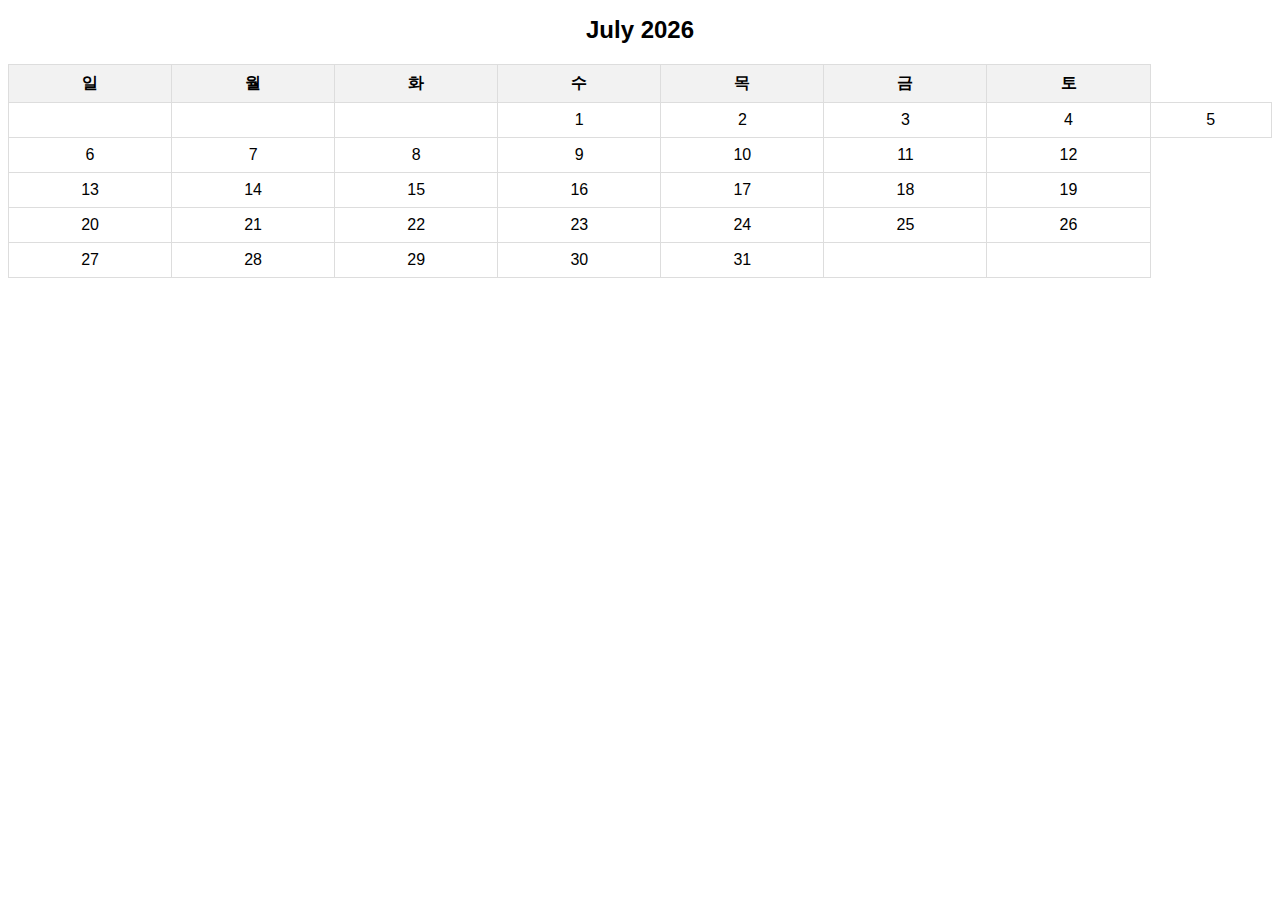
==== as.html @ f1faa6a8 "20240131" ====
<!DOCTYPE html>
<html lang="en">
<head>
  <meta charset="UTF-8">
  <meta name="viewport" content="width=device-width, initial-scale=1.0">
  <title>Calendar</title>
  <style>
    body {
      font-family: Arial, sans-serif;
    }
    table {
      width: 100%;
      border-collapse: collapse;
    }
    th, td {
      border: 1px solid #ddd;
      padding: 8px;
      text-align: center;
    }
    th {
      background-color: #f2f2f2;
    }
    .current-month {
      text-align: center;
      font-size: 24px;
      margin-bottom: 20px;
    }
  </style>
</head>
<body>

<h1 class="current-month"></h1>

<table>
  <thead>
    <tr>
      <th>일</th>
      <th>월</th>
      <th>화</th>
      <th>수</th>
      <th>목</th>
      <th>금</th>
      <th>토</th>
    </tr>
  </thead>
  <tbody id="calendar-body">
    <!-- Calendar days will be inserted here -->
  </tbody>
</table>

<script src="https://code.jquery.com/jquery-3.6.0.min.js"></script>
<script>
  $(document).ready(function() {
    // Get current date
    var currentDate = new Date();

    // Display current month and year
    var currentMonth = currentDate.toLocaleString('en-US', { month: 'long' });
    var currentYear = currentDate.getFullYear();
    $('.current-month').text(currentMonth + ' ' + currentYear);

    // Get the number of days in the current month
    var numberOfDays = new Date(currentDate.getFullYear(), currentDate.getMonth() + 1, 0).getDate();

    // Get the first day of the month
    var firstDayOfMonth = new Date(currentDate.getFullYear(), currentDate.getMonth(), 1).getDay();

    // Create a table row to hold the calendar days
    var calendarRow = $('<tr></tr>');

    // Fill in the empty cells before the first day of the month
    for (var i = 0; i < firstDayOfMonth; i++) {
      calendarRow.append('<td></td>');
    }

    // Fill in the days of the month
    for (var i = 1; i <= numberOfDays; i++) {
      // Append each day to the calendar row
      calendarRow.append('<td>' + i + '</td>');

      // If it's the last day of the week, start a new row
      if ((firstDayOfMonth + i - 1) % 7 == 0) {
        $('#calendar-body').append(calendarRow);
        calendarRow = $('<tr></tr>'); // Start a new row
      }
    }

    // Fill in any remaining empty cells at the end of the month
    while (calendarRow.children().length < 7) {
      calendarRow.append('<td></td>');
    }

    // Append the last row to the calendar body
    $('#calendar-body').append(calendarRow);
  });
</script>

</body>
</html>
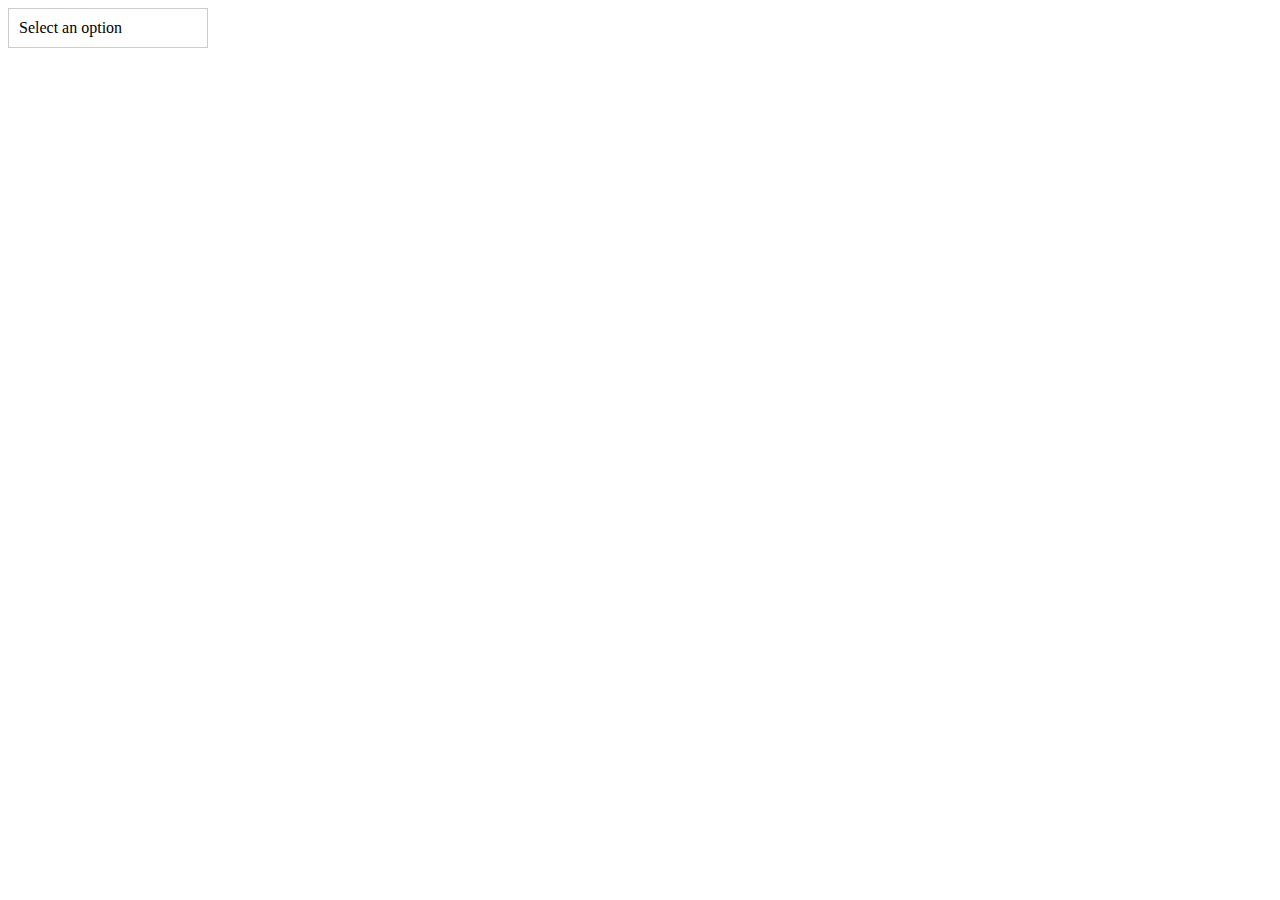
==== commit e793f971: "20240215" ====
--- a/as.html
+++ b/as.html
@@ -1,99 +1,81 @@
 <!DOCTYPE html>
 <html lang="en">
+
 <head>
   <meta charset="UTF-8">
   <meta name="viewport" content="width=device-width, initial-scale=1.0">
   <title>Calendar</title>
   <style>
-    body {
-      font-family: Arial, sans-serif;
+    .custom-dropdown {
+      position: relative;
+      width: 200px;
     }
-    table {
+
+    .selected-item {
+      padding: 10px;
+      border: 1px solid #ccc;
+      cursor: pointer;
+    }
+
+    .dropdown-list {
+      display: none;
+      position: absolute;
+      top: 100%;
+      left: 0;
       width: 100%;
-      border-collapse: collapse;
+      background-color: #fff;
+      border: 1px solid #ccc;
+      list-style: none;
+      padding: 0;
     }
-    th, td {
-      border: 1px solid #ddd;
-      padding: 8px;
-      text-align: center;
+
+    .dropdown-list li {
+      padding: 10px;
     }
-    th {
-      background-color: #f2f2f2;
-    }
-    .current-month {
-      text-align: center;
-      font-size: 24px;
-      margin-bottom: 20px;
+
+    .dropdown-list li:hover {
+      background-color: #f0f0f0;
     }
   </style>
 </head>
+
 <body>
 
-<h1 class="current-month"></h1>
+  <div class="custom-dropdown">
+    <div class="selected-item">Select an option</div>
+    <ul class="dropdown-list">
+      <li>Option 1</li>
+      <li>Option 2</li>
+      <li>Option 3</li>
+    </ul>
+  </div>
 
-<table>
-  <thead>
-    <tr>
-      <th>일</th>
-      <th>월</th>
-      <th>화</th>
-      <th>수</th>
-      <th>목</th>
-      <th>금</th>
-      <th>토</th>
-    </tr>
-  </thead>
-  <tbody id="calendar-body">
-    <!-- Calendar days will be inserted here -->
-  </tbody>
-</table>
+  <script>
+    document.addEventListener("DOMContentLoaded", function () {
+      const selectedItem = document.querySelector(".selected-item");
+      const dropdownList = document.querySelector(".dropdown-list");
 
-<script src="https://code.jquery.com/jquery-3.6.0.min.js"></script>
-<script>
-  $(document).ready(function() {
-    // Get current date
-    var currentDate = new Date();
+      selectedItem.addEventListener("click", function () {
+        dropdownList.style.display = dropdownList.style.display === "block" ? "none" : "block";
+      });
 
-    // Display current month and year
-    var currentMonth = currentDate.toLocaleString('en-US', { month: 'long' });
-    var currentYear = currentDate.getFullYear();
-    $('.current-month').text(currentMonth + ' ' + currentYear);
+      dropdownList.addEventListener("click", function (event) {
+        if (event.target.tagName === "LI") {
+          selectedItem.textContent = event.target.textContent;
+          
+          dropdownList.style.display = "none";
+        }
+      });
 
-    // Get the number of days in the current month
-    var numberOfDays = new Date(currentDate.getFullYear(), currentDate.getMonth() + 1, 0).getDate();
+      document.addEventListener("click", function (event) {
+        if (!selectedItem.contains(event.target)) {
+          dropdownList.style.display = "none";
+        }
+      });
+    });
 
-    // Get the first day of the month
-    var firstDayOfMonth = new Date(currentDate.getFullYear(), currentDate.getMonth(), 1).getDay();
-
-    // Create a table row to hold the calendar days
-    var calendarRow = $('<tr></tr>');
-
-    // Fill in the empty cells before the first day of the month
-    for (var i = 0; i < firstDayOfMonth; i++) {
-      calendarRow.append('<td></td>');
-    }
-
-    // Fill in the days of the month
-    for (var i = 1; i <= numberOfDays; i++) {
-      // Append each day to the calendar row
-      calendarRow.append('<td>' + i + '</td>');
-
-      // If it's the last day of the week, start a new row
-      if ((firstDayOfMonth + i - 1) % 7 == 0) {
-        $('#calendar-body').append(calendarRow);
-        calendarRow = $('<tr></tr>'); // Start a new row
-      }
-    }
-
-    // Fill in any remaining empty cells at the end of the month
-    while (calendarRow.children().length < 7) {
-      calendarRow.append('<td></td>');
-    }
-
-    // Append the last row to the calendar body
-    $('#calendar-body').append(calendarRow);
-  });
-</script>
+  </script>
 
 </body>
-</html>
+
+</html>